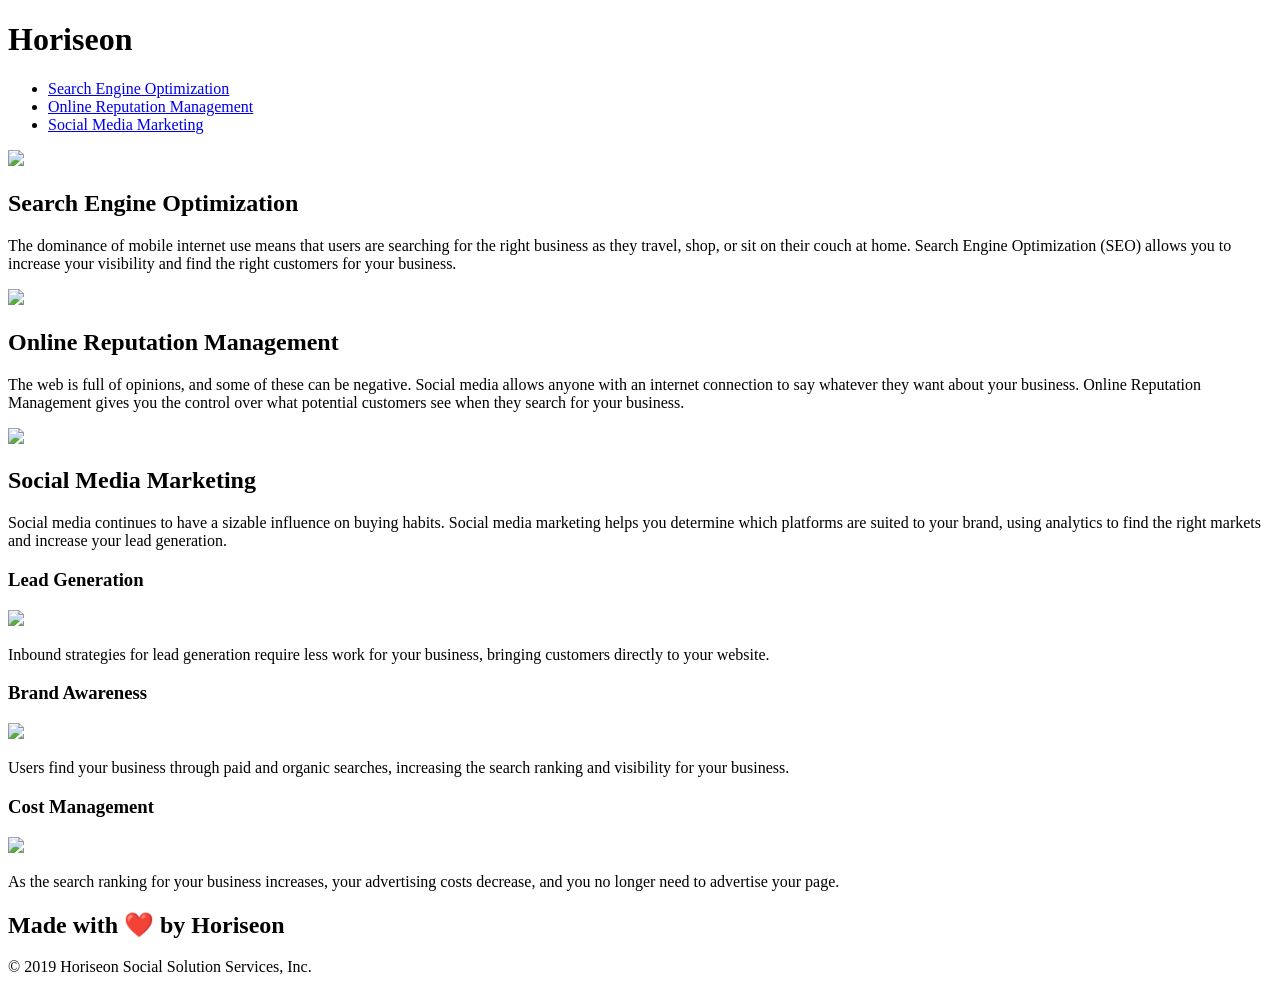
==== index.html @ 82f57a5a "rearrange files for deployment" ====
<!DOCTYPE html>
<html lang="en-us">

<head>
    <meta charset="UTF-8" />
    <link rel="stylesheet" href="./assets/css/style.css">
    <title>Horiseon</title>
</head>

<body>

    <!--changed div to a Header-->
    <header class="header">
        <h1>Hori<span class="seo">seo</span>n</h1>
        <div>
            <ul>
                <li>
                    <a href="#search-engine-optimization">Search Engine Optimization</a>
                </li>
                <li>
                    <a href="#online-reputation-management">Online Reputation Management</a>
                </li>
                <li>
                    <a href="#social-media-marketing">Social Media Marketing</a>
                </li>
            </ul>
        </div>
    </header>

        
    <div class="hero"></div>
    <!--changed div to main-->
    <main class="content">
        <section class="search-engine-optimization">
            <img src="./assets/images/search-engine-optimization.jpg" class="float-left" />
            <h2>Search Engine Optimization</h2>
            <p>
                The dominance of mobile internet use means that users are searching for the right business as they travel, shop, or sit on their couch at home. Search Engine Optimization (SEO) allows you to increase your visibility and find the right customers for your business.
            </p>
        </section>
        <section id="online-reputation-management" class="online-reputation-management">
            <img src="./assets/images/online-reputation-management.jpg" class="float-right" />
            <h2>Online Reputation Management</h2>
            <p>
                The web is full of opinions, and some of these can be negative. Social media allows anyone with an internet connection to say whatever they want about your business. Online Reputation Management gives you the control over what potential customers see when they search for your business.
            </p>
        </section>
        <section id="social-media-marketing" class="social-media-marketing">
            <img src="./assets/images/social-media-marketing.jpg" class="float-left" />
            <h2>Social Media Marketing</h2>
            <p>
                Social media continues to have a sizable influence on buying habits. Social media marketing helps you determine which platforms are suited to your brand, using analytics to find the right markets and increase your lead generation.
            </p>
        </section>
    </main>

        <!--changed div to section-->
    <section class="benefits">
        <section class="benefit-lead img">
            <h3>Lead Generation</h3>
            <img src="./assets/images/lead-generation.png" />
            <p>
                Inbound strategies for lead generation require less work for your business, bringing customers directly to your website.
            </p>
        </section>
        <section class="benefit-cost img">
            <h3>Brand Awareness</h3>
            <img src="./assets/images/brand-awareness.png" />
            <p>
                Users find your business through paid and organic searches, increasing the search ranking and visibility for your business.
            </p>
        </section>
        <section class="benefit-brand img">
            <h3>Cost Management</h3>
            <img src="./assets/images/cost-management.png"></img>
            <p>
                As the search ranking for your business increases, your advertising costs decrease, and you no longer need to advertise your page.
            </p>
        </section>
    </section>
    <!--changed div to footer-->
    <footer class="footer">
        <h2>Made with ❤️️ by Horiseon</h2>
        <p>
            &copy; 2019 Horiseon Social Solution Services, Inc.
        </p>
    </footer>
</body>

</html>
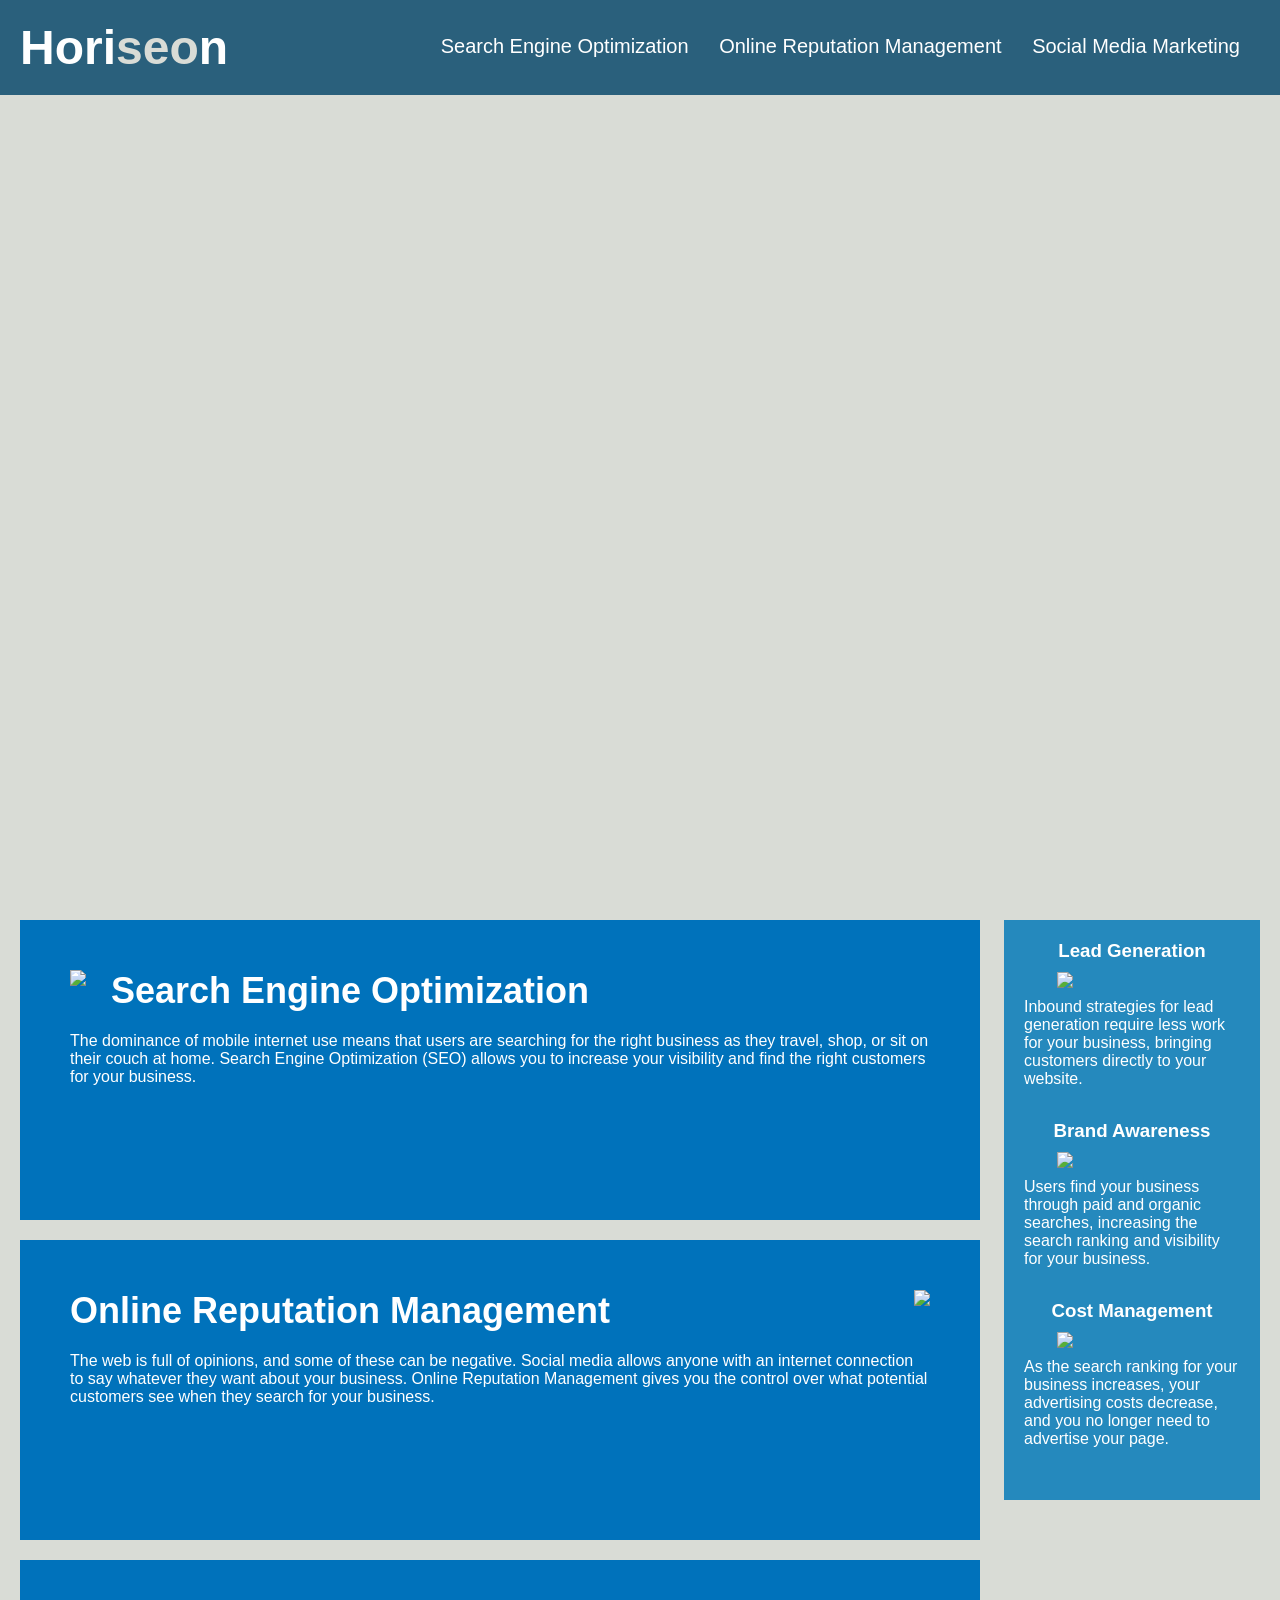
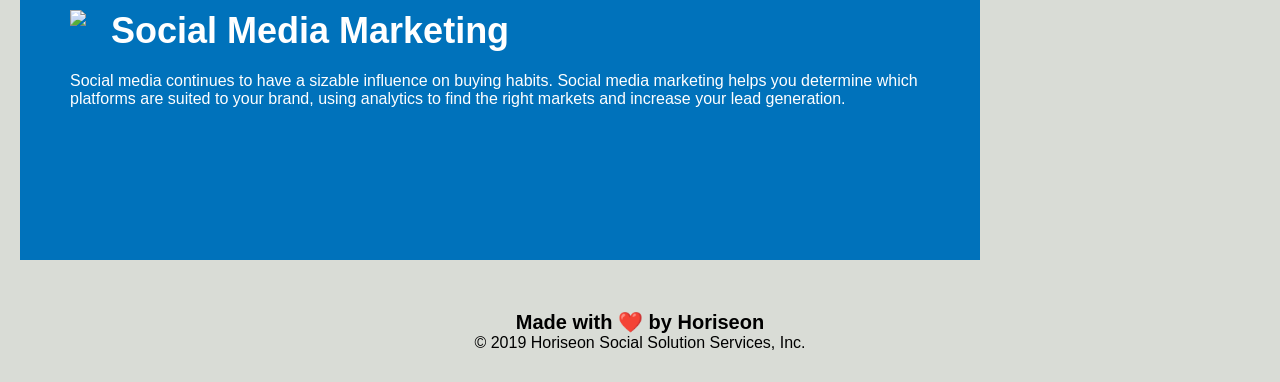
==== commit 3c91acb9: "relinked style sheet" ====
--- a/index.html
+++ b/index.html
@@ -3,7 +3,7 @@
 
 <head>
     <meta charset="UTF-8" />
-    <link rel="stylesheet" href="./assets/css/style.css">
+    <link rel="stylesheet" href="/Develop/assets/css/style.css">
     <title>Horiseon</title>
 </head>
 
--- a/Develop/assets/css/style.css
+++ b/Develop/assets/css/style.css
@@ -0,0 +1,157 @@
+* {
+    box-sizing: border-box;
+    padding: 0;
+    margin: 0;
+}
+
+/*--added root with white var*/
+:root {
+
+    --white: #ffffff; 
+
+}
+
+body {
+    background-color: #d9dcd6;
+}
+
+.header {
+    padding: 20px;
+    font-family: 'Trebuchet MS', 'Lucida Sans Unicode', 'Lucida Grande', 'Lucida Sans', Arial, sans-serif;
+    background-color: #2a607c;
+    color: var(--white);
+}
+
+.header h1 {
+    display: inline-block;
+    font-size: 48px;
+}
+
+.header h1 .seo {
+    color: #d9dcd6;
+}
+
+.header div {
+    padding-top: 15px;
+    margin-right: 20px;
+    float: right;
+    font-family: 'Gill Sans', 'Gill Sans MT', Calibri, 'Trebuchet MS', sans-serif;
+    font-size: 20px;
+}
+
+.header div ul {
+    list-style-type: none;
+}
+
+.header div ul li {
+    display: inline-block;
+    margin-left: 25px;
+}
+
+a {
+    color: var(--white);
+    text-decoration: none;
+}
+
+p {
+    font-size: 16px;
+}
+
+.hero {
+    height: 800px;
+    width: 100%;
+    margin-bottom: 25px;
+    background-image: url("../images/digital-marketing-meeting.jpg");
+    background-size: cover;
+    background-position: center;
+}
+
+.float-left {
+    float: left;
+    margin-right: 25px;
+}
+
+.float-right {
+    float: right;
+    margin-left: 25px;
+}
+
+.content {
+    width: 75%;
+    display: inline-block;
+    margin-left: 20px;
+}
+
+.benefits {
+    margin-right: 20px;
+    padding: 20px;
+    clear: both;
+    float: right;
+    width: 20%;
+    height: 100%;
+    font-family: 'Gill Sans', 'Gill Sans MT', Calibri, 'Trebuchet MS', sans-serif;
+    background-color: #2589bd;
+}
+
+
+/*grouped three classes*/
+
+
+.benefit-lead, .benefit-brand, .benefit-cost {
+    margin-bottom: 32px;
+    color: var(--white);
+}
+
+/*grouped three classes*/
+
+.benefit-lead h3, .benefit-brand h3, .benefit-cost h3 {
+    margin-bottom: 10px;
+    text-align: center;
+}
+
+
+/*grouped three classes*/
+
+.benefit-lead img, .benefit-cost img, .benefit-brand img {
+    display: block;
+    margin: 10px auto;
+    max-width: 150px;
+}
+
+/*grouped three classes*/
+
+.search-engine-optimization, .online-reputation-management, .social-media-marketing {
+    margin-bottom: 20px;
+    padding: 50px;
+    height: 300px;
+    font-family: 'Gill Sans', 'Gill Sans MT', Calibri, 'Trebuchet MS', sans-serif;
+    background-color: #0072bb;
+    color: var(--white);
+}
+
+
+/*grouped three classes*/
+
+.search-engine-optimization img, .online-reputation-management img, .social-media-marketing img {
+    max-height: 200px;
+}
+
+
+/*grouped three classes*/
+
+.search-engine-optimization h2,  .online-reputation-management h2, .social-media-marketing h2 {
+    margin-bottom: 20px;
+    font-size: 36px;
+}
+
+
+.footer {
+    padding: 30px;
+    clear: both;
+    font-family: 'Trebuchet MS', 'Lucida Sans Unicode', 'Lucida Grande', 'Lucida Sans', Arial, sans-serif;
+    text-align: center;
+}
+
+.footer h2 {
+    font-size: 20px;
+}
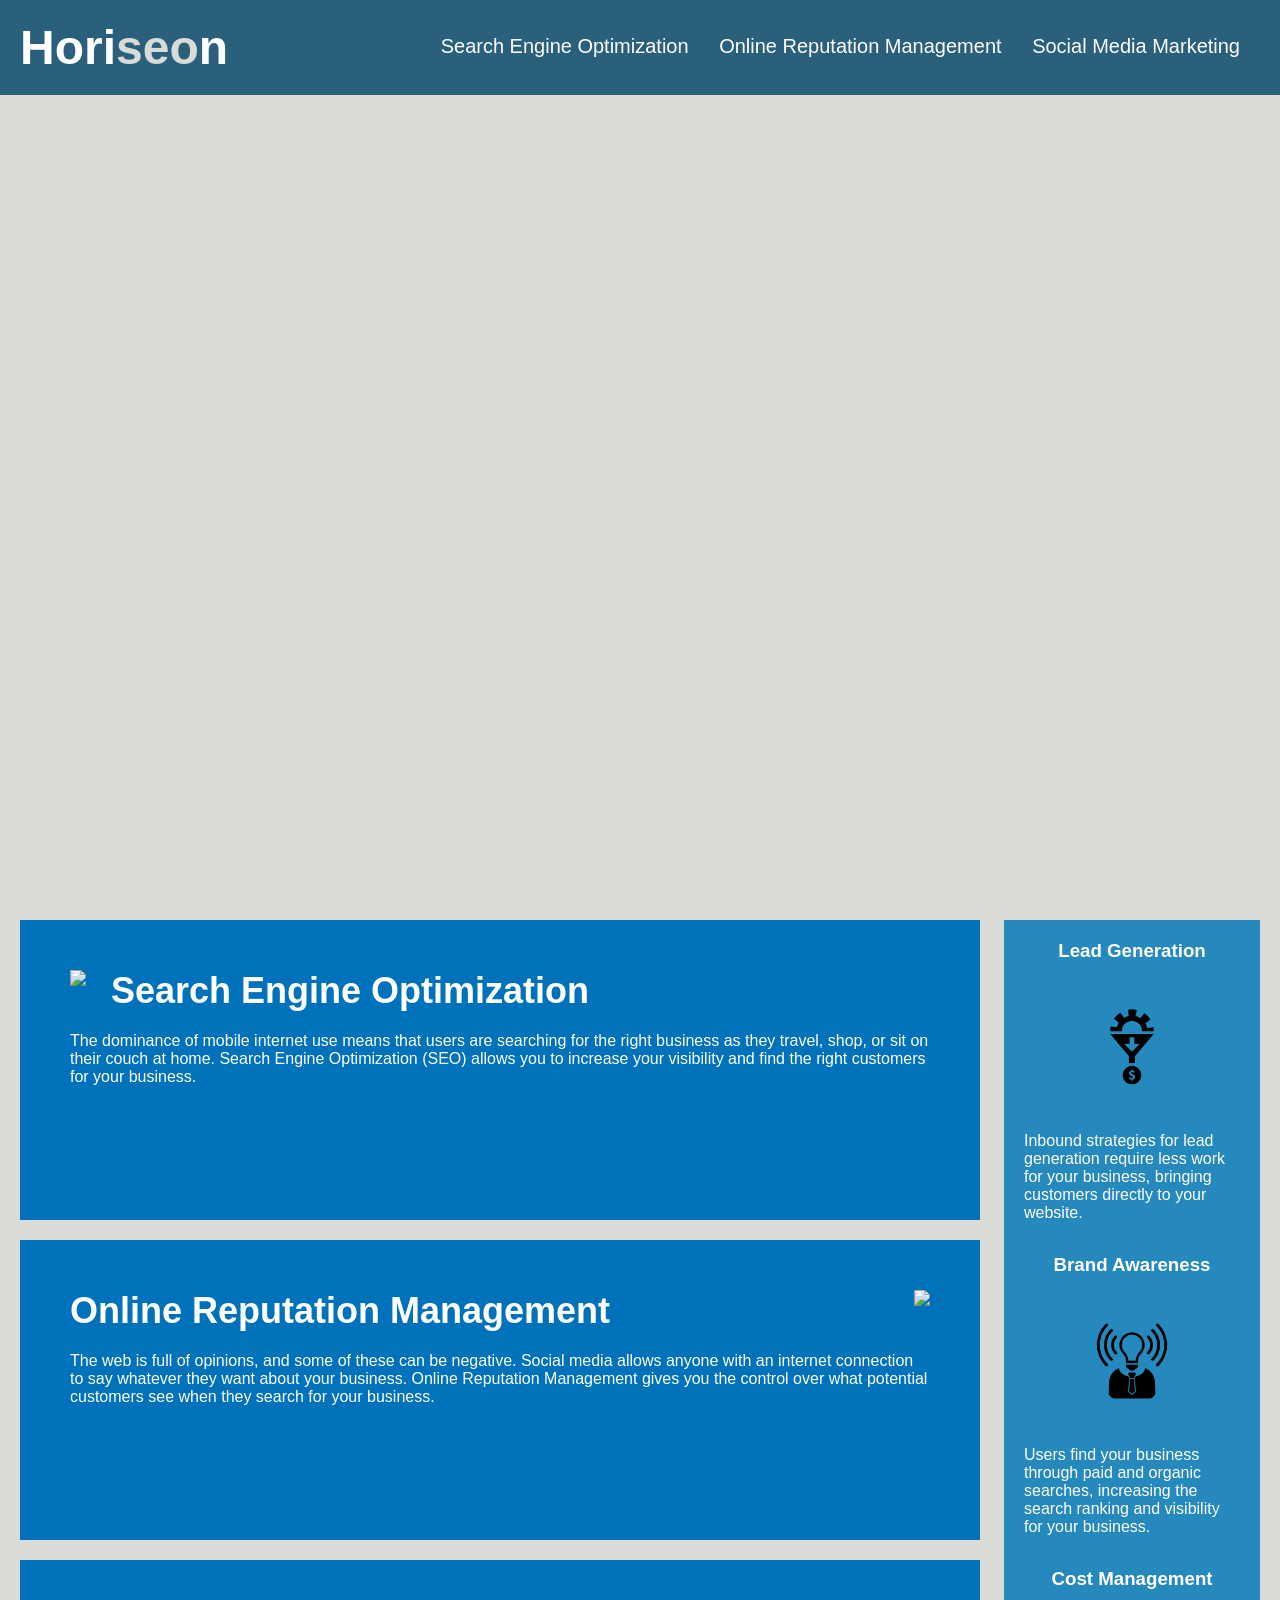
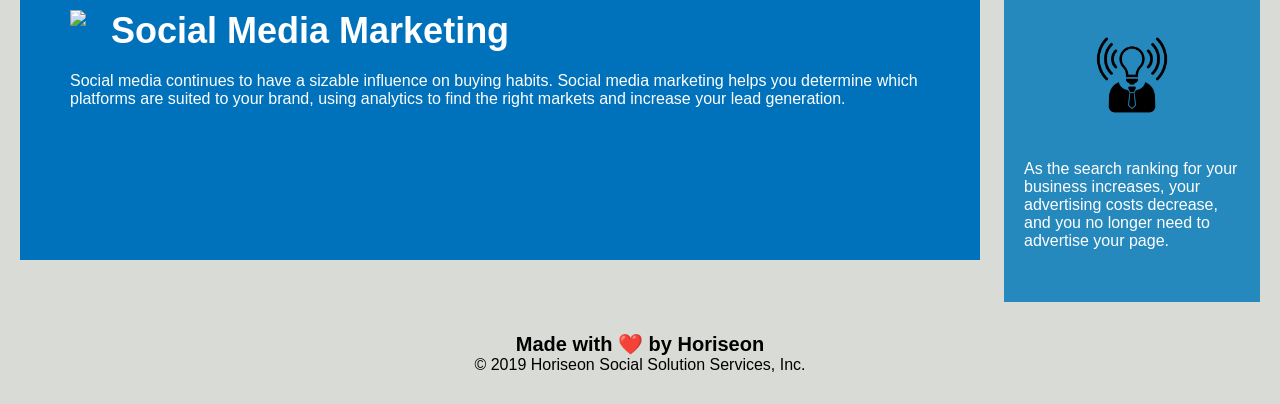
==== commit f2aa3aed: "relinked images" ====
--- a/index.html
+++ b/index.html
@@ -32,21 +32,21 @@
     <!--changed div to main-->
     <main class="content">
         <section class="search-engine-optimization">
-            <img src="./assets/images/search-engine-optimization.jpg" class="float-left" />
+            <img src="/Develop/assets/images/search-engine-optimization.jpg" class="float-left" />
             <h2>Search Engine Optimization</h2>
             <p>
                 The dominance of mobile internet use means that users are searching for the right business as they travel, shop, or sit on their couch at home. Search Engine Optimization (SEO) allows you to increase your visibility and find the right customers for your business.
             </p>
         </section>
         <section id="online-reputation-management" class="online-reputation-management">
-            <img src="./assets/images/online-reputation-management.jpg" class="float-right" />
+            <img src="/Develop/assets/images/online-reputation-management.jpg" class="float-right" />
             <h2>Online Reputation Management</h2>
             <p>
                 The web is full of opinions, and some of these can be negative. Social media allows anyone with an internet connection to say whatever they want about your business. Online Reputation Management gives you the control over what potential customers see when they search for your business.
             </p>
         </section>
         <section id="social-media-marketing" class="social-media-marketing">
-            <img src="./assets/images/social-media-marketing.jpg" class="float-left" />
+            <img src="/Develop/assets/images/social-media-marketing.jpg" class="float-left" />
             <h2>Social Media Marketing</h2>
             <p>
                 Social media continues to have a sizable influence on buying habits. Social media marketing helps you determine which platforms are suited to your brand, using analytics to find the right markets and increase your lead generation.
@@ -58,21 +58,21 @@
     <section class="benefits">
         <section class="benefit-lead img">
             <h3>Lead Generation</h3>
-            <img src="./assets/images/lead-generation.png" />
+            <img src="/Develop/assets/images/lead-generation.png" />
             <p>
                 Inbound strategies for lead generation require less work for your business, bringing customers directly to your website.
             </p>
         </section>
         <section class="benefit-cost img">
             <h3>Brand Awareness</h3>
-            <img src="./assets/images/brand-awareness.png" />
+            <img src="/Develop/assets/images/brand-awareness.png" />
             <p>
                 Users find your business through paid and organic searches, increasing the search ranking and visibility for your business.
             </p>
         </section>
         <section class="benefit-brand img">
             <h3>Cost Management</h3>
-            <img src="./assets/images/cost-management.png"></img>
+            <img src="/Develop/assets/images/brand-awareness.png"></img>
             <p>
                 As the search ranking for your business increases, your advertising costs decrease, and you no longer need to advertise your page.
             </p>
